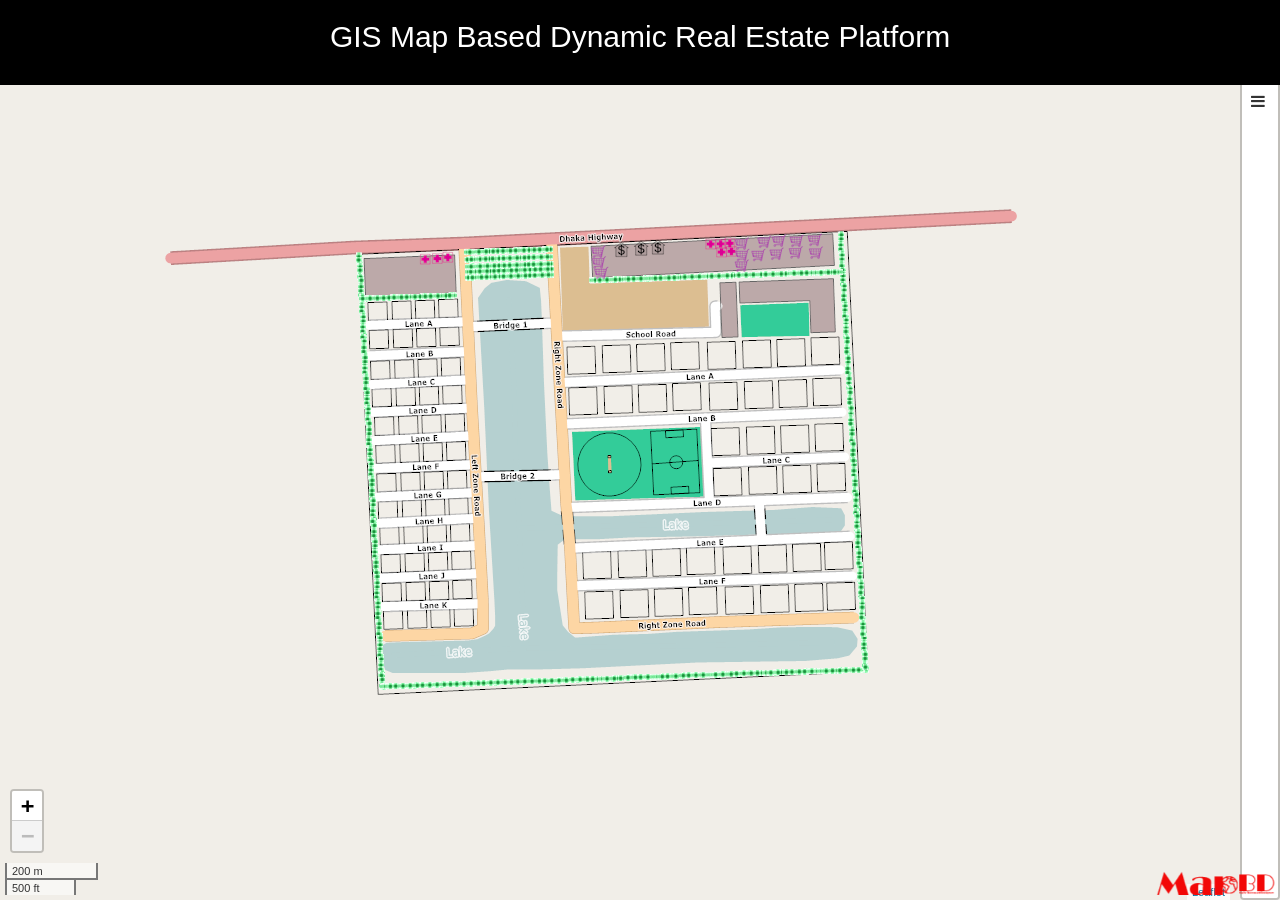
==== index.html @ 6e17d88f "tile upload" ====
<!DOCTYPE html>
<html>
<head>
    <title>Real Estate Map</title>
    <meta charset="utf-8" />
    <meta name="viewport" content="width=device-width, initial-scale=1.0">
    <link rel="stylesheet" href="css/leaflet.css"/>
    <link rel="stylesheet" href="https://maxcdn.bootstrapcdn.com/bootstrap/3.2.0/css/bootstrap.min.css"/>
    <link rel="stylesheet" href="https://maxcdn.bootstrapcdn.com/font-awesome/4.6.3/css/font-awesome.min.css"/>
    <link rel="stylesheet" href="css/leaflet.awesome-markers.css"/>
    <link rel="stylesheet" href="css/leaflet-sidebar.css"/>
    <style>
        #mydive{ 
            position:absolute;
            z-index:1;
            bottom: 0;
            right: 0;
            margin-bottom: 5px;
            margin-right: 5px;
        }

        #titlebar{
          position:absolute;
            z-index:3;
            background: #000;
            width: 100%;
            height: 85px;
            text-align: center;
        }
        body {
            padding: 0;
            margin: 0;
        }
        html, body, #map {
          position:absolute;
            z-index:0;
            height: 100%;
            width: 100%;
        }
        #sidebar-content, #sidebar-title {
            word-break: break-word;
            margin-right: 40px;
        }
    </style>
</head>
<body>
  <div id="titlebar">
    <h2 style="color:#fff" "">GIS Map Based Dynamic Real Estate Platform</h2>
  </div>    
    <div id="map"></div>
    <div id="mydive"><a href='https://mapbd.github.io' target='_blank'><img height='24px' src='img/mapbd.png'/></a></div>
    <script src="js/leaflet.js"></script>
    <script src="js/leaflet-sidebar.js"></script>
    <script src="js/tabletop.min.js"></script>
    <script src="leaflet-gsheet.js"></script>
</body>
</html>
---- css/leaflet.css ----
/* required styles */

.leaflet-pane,
.leaflet-tile,
.leaflet-marker-icon,
.leaflet-marker-shadow,
.leaflet-tile-container,
.leaflet-pane > svg,
.leaflet-pane > canvas,
.leaflet-zoom-box,
.leaflet-image-layer,
.leaflet-layer {
	position: absolute;
	left: 0;
	top: 0;
	}
.leaflet-container {
	overflow: hidden;
	}
.leaflet-tile,
.leaflet-marker-icon,
.leaflet-marker-shadow {
	-webkit-user-select: none;
	   -moz-user-select: none;
	        user-select: none;
	  -webkit-user-drag: none;
	}
/* Prevents IE11 from highlighting tiles in blue */
.leaflet-tile::selection {
	background: transparent;
}
/* Safari renders non-retina tile on retina better with this, but Chrome is worse */
.leaflet-safari .leaflet-tile {
	image-rendering: -webkit-optimize-contrast;
	}
/* hack that prevents hw layers "stretching" when loading new tiles */
.leaflet-safari .leaflet-tile-container {
	width: 1600px;
	height: 1600px;
	-webkit-transform-origin: 0 0;
	}
.leaflet-marker-icon,
.leaflet-marker-shadow {
	display: block;
	}
/* .leaflet-container svg: reset svg max-width decleration shipped in Joomla! (joomla.org) 3.x */
/* .leaflet-container img: map is broken in FF if you have max-width: 100% on tiles */
.leaflet-container .leaflet-overlay-pane svg,
.leaflet-container .leaflet-marker-pane img,
.leaflet-container .leaflet-shadow-pane img,
.leaflet-container .leaflet-tile-pane img,
.leaflet-container img.leaflet-image-layer,
.leaflet-container .leaflet-tile {
	max-width: none !important;
	max-height: none !important;
	}

.leaflet-container.leaflet-touch-zoom {
	-ms-touch-action: pan-x pan-y;
	touch-action: pan-x pan-y;
	}
.leaflet-container.leaflet-touch-drag {
	-ms-touch-action: pinch-zoom;
	/* Fallback for FF which doesn't support pinch-zoom */
	touch-action: none;
	touch-action: pinch-zoom;
}
.leaflet-container.leaflet-touch-drag.leaflet-touch-zoom {
	-ms-touch-action: none;
	touch-action: none;
}
.leaflet-container {
	-webkit-tap-highlight-color: transparent;
}
.leaflet-container a {
	-webkit-tap-highlight-color: rgba(51, 181, 229, 0.4);
}
.leaflet-tile {
	filter: inherit;
	visibility: hidden;
	}
.leaflet-tile-loaded {
	visibility: inherit;
	}
.leaflet-zoom-box {
	width: 0;
	height: 0;
	-moz-box-sizing: border-box;
	     box-sizing: border-box;
	z-index: 800;
	}
/* workaround for https://bugzilla.mozilla.org/show_bug.cgi?id=888319 */
.leaflet-overlay-pane svg {
	-moz-user-select: none;
	}

.leaflet-pane         { z-index: 400; }

.leaflet-tile-pane    { z-index: 200; }
.leaflet-overlay-pane { z-index: 400; }
.leaflet-shadow-pane  { z-index: 500; }
.leaflet-marker-pane  { z-index: 600; }
.leaflet-tooltip-pane   { z-index: 650; }
.leaflet-popup-pane   { z-index: 700; }

.leaflet-map-pane canvas { z-index: 100; }
.leaflet-map-pane svg    { z-index: 200; }

.leaflet-vml-shape {
	width: 1px;
	height: 1px;
	}
.lvml {
	behavior: url(#default#VML);
	display: inline-block;
	position: absolute;
	}


/* control positioning */

.leaflet-control {
	position: relative;
	z-index: 800;
	pointer-events: visiblePainted; /* IE 9-10 doesn't have auto */
	pointer-events: auto;
	}
.leaflet-top,
.leaflet-bottom {
	position: absolute;
	z-index: 1000;
	pointer-events: none;
	}
.leaflet-top {
	top: 0;
	}
.leaflet-right {
	right: 0;
	}
.leaflet-bottom {
	bottom: 0;
	}
.leaflet-left {
	left: 0;
	}
.leaflet-control {
	float: left;
	clear: both;
	}
.leaflet-right .leaflet-control {
	float: right;
	}
.leaflet-top .leaflet-control {
	margin-top: 10px;
	}
.leaflet-bottom .leaflet-control {
	margin-bottom: 10px;
	}
.leaflet-left .leaflet-control {
	margin-left: 10px;
	}
.leaflet-right .leaflet-control {
	margin-right: 10px;
	}


/* zoom and fade animations */

.leaflet-fade-anim .leaflet-tile {
	will-change: opacity;
	}
.leaflet-fade-anim .leaflet-popup {
	opacity: 0;
	-webkit-transition: opacity 0.2s linear;
	   -moz-transition: opacity 0.2s linear;
	        transition: opacity 0.2s linear;
	}
.leaflet-fade-anim .leaflet-map-pane .leaflet-popup {
	opacity: 1;
	}
.leaflet-zoom-animated {
	-webkit-transform-origin: 0 0;
	    -ms-transform-origin: 0 0;
	        transform-origin: 0 0;
	}
.leaflet-zoom-anim .leaflet-zoom-animated {
	will-change: transform;
	}
.leaflet-zoom-anim .leaflet-zoom-animated {
	-webkit-transition: -webkit-transform 0.25s cubic-bezier(0,0,0.25,1);
	   -moz-transition:    -moz-transform 0.25s cubic-bezier(0,0,0.25,1);
	        transition:         transform 0.25s cubic-bezier(0,0,0.25,1);
	}
.leaflet-zoom-anim .leaflet-tile,
.leaflet-pan-anim .leaflet-tile {
	-webkit-transition: none;
	   -moz-transition: none;
	        transition: none;
	}

.leaflet-zoom-anim .leaflet-zoom-hide {
	visibility: hidden;
	}


/* cursors */

.leaflet-interactive {
	cursor: pointer;
	}
.leaflet-grab {
	cursor: -webkit-grab;
	cursor:    -moz-grab;
	cursor:         grab;
	}
.leaflet-crosshair,
.leaflet-crosshair .leaflet-interactive {
	cursor: crosshair;
	}
.leaflet-popup-pane,
.leaflet-control {
	cursor: auto;
	}
.leaflet-dragging .leaflet-grab,
.leaflet-dragging .leaflet-grab .leaflet-interactive,
.leaflet-dragging .leaflet-marker-draggable {
	cursor: move;
	cursor: -webkit-grabbing;
	cursor:    -moz-grabbing;
	cursor:         grabbing;
	}

/* marker & overlays interactivity */
.leaflet-marker-icon,
.leaflet-marker-shadow,
.leaflet-image-layer,
.leaflet-pane > svg path,
.leaflet-tile-container {
	pointer-events: none;
	}

.leaflet-marker-icon.leaflet-interactive,
.leaflet-image-layer.leaflet-interactive,
.leaflet-pane > svg path.leaflet-interactive,
svg.leaflet-image-layer.leaflet-interactive path {
	pointer-events: visiblePainted; /* IE 9-10 doesn't have auto */
	pointer-events: auto;
	}

/* visual tweaks */

.leaflet-container {
	background: #ddd;
	outline: 0;
	}
.leaflet-container a {
	color: #0078A8;
	}
.leaflet-container a.leaflet-active {
	outline: 2px solid orange;
	}
.leaflet-zoom-box {
	border: 2px dotted #38f;
	background: rgba(255,255,255,0.5);
	}


/* general typography */
.leaflet-container {
	font: 12px/1.5 "Helvetica Neue", Arial, Helvetica, sans-serif;
	}


/* general toolbar styles */

.leaflet-bar {
	box-shadow: 0 1px 5px rgba(0,0,0,0.65);
	border-radius: 4px;
	}
.leaflet-bar a,
.leaflet-bar a:hover {
	background-color: #fff;
	border-bottom: 1px solid #ccc;
	width: 26px;
	height: 26px;
	line-height: 26px;
	display: block;
	text-align: center;
	text-decoration: none;
	color: black;
	}
.leaflet-bar a,
.leaflet-control-layers-toggle {
	background-position: 50% 50%;
	background-repeat: no-repeat;
	display: block;
	}
.leaflet-bar a:hover {
	background-color: #f4f4f4;
	}
.leaflet-bar a:first-child {
	border-top-left-radius: 4px;
	border-top-right-radius: 4px;
	}
.leaflet-bar a:last-child {
	border-bottom-left-radius: 4px;
	border-bottom-right-radius: 4px;
	border-bottom: none;
	}
.leaflet-bar a.leaflet-disabled {
	cursor: default;
	background-color: #f4f4f4;
	color: #bbb;
	}

.leaflet-touch .leaflet-bar a {
	width: 30px;
	height: 30px;
	line-height: 30px;
	}
.leaflet-touch .leaflet-bar a:first-child {
	border-top-left-radius: 2px;
	border-top-right-radius: 2px;
	}
.leaflet-touch .leaflet-bar a:last-child {
	border-bottom-left-radius: 2px;
	border-bottom-right-radius: 2px;
	}

/* zoom control */

.leaflet-control-zoom-in,
.leaflet-control-zoom-out {
	font: bold 18px 'Lucida Console', Monaco, monospace;
	text-indent: 1px;
	}

.leaflet-touch .leaflet-control-zoom-in, .leaflet-touch .leaflet-control-zoom-out  {
	font-size: 22px;
	}


/* layers control */

.leaflet-control-layers {
	box-shadow: 0 1px 5px rgba(0,0,0,0.4);
	background: #fff;
	border-radius: 5px;
	}
.leaflet-control-layers-toggle {
	background-image: url(images/layers.png);
	width: 36px;
	height: 36px;
	}
.leaflet-retina .leaflet-control-layers-toggle {
	background-image: url(images/layers-2x.png);
	background-size: 26px 26px;
	}
.leaflet-touch .leaflet-control-layers-toggle {
	width: 44px;
	height: 44px;
	}
.leaflet-control-layers .leaflet-control-layers-list,
.leaflet-control-layers-expanded .leaflet-control-layers-toggle {
	display: none;
	}
.leaflet-control-layers-expanded .leaflet-control-layers-list {
	display: block;
	position: relative;
	}
.leaflet-control-layers-expanded {
	padding: 6px 10px 6px 6px;
	color: #333;
	background: #fff;
	}
.leaflet-control-layers-scrollbar {
	overflow-y: scroll;
	overflow-x: hidden;
	padding-right: 5px;
	}
.leaflet-control-layers-selector {
	margin-top: 2px;
	position: relative;
	top: 1px;
	}
.leaflet-control-layers label {
	display: block;
	}
.leaflet-control-layers-separator {
	height: 0;
	border-top: 1px solid #ddd;
	margin: 5px -10px 5px -6px;
	}

/* Default icon URLs */
.leaflet-default-icon-path {
	background-image: url(images/marker-icon.png);
	}


/* attribution and scale controls */

.leaflet-container .leaflet-control-attribution {
	background: #fff;
	background: rgba(255, 255, 255, 0.7);
	margin: 0;
	}
.leaflet-control-attribution,
.leaflet-control-scale-line {
	padding: 0 5px;
	color: #333;
	}
.leaflet-control-attribution a {
	text-decoration: none;
	}
.leaflet-control-attribution a:hover {
	text-decoration: underline;
	}
.leaflet-container .leaflet-control-attribution,
.leaflet-container .leaflet-control-scale {
	font-size: 11px;
	}
.leaflet-left .leaflet-control-scale {
	margin-left: 5px;
	}
.leaflet-bottom .leaflet-control-scale {
	margin-bottom: 5px;
	}
.leaflet-control-scale-line {
	border: 2px solid #777;
	border-top: none;
	line-height: 1.1;
	padding: 2px 5px 1px;
	font-size: 11px;
	white-space: nowrap;
	overflow: hidden;
	-moz-box-sizing: border-box;
	     box-sizing: border-box;

	background: #fff;
	background: rgba(255, 255, 255, 0.5);
	}
.leaflet-control-scale-line:not(:first-child) {
	border-top: 2px solid #777;
	border-bottom: none;
	margin-top: -2px;
	}
.leaflet-control-scale-line:not(:first-child):not(:last-child) {
	border-bottom: 2px solid #777;
	}

.leaflet-touch .leaflet-control-attribution,
.leaflet-touch .leaflet-control-layers,
.leaflet-touch .leaflet-bar {
	box-shadow: none;
	}
.leaflet-touch .leaflet-control-layers,
.leaflet-touch .leaflet-bar {
	border: 2px solid rgba(0,0,0,0.2);
	background-clip: padding-box;
	}


/* popup */

.leaflet-popup {
	position: absolute;
	text-align: center;
	margin-bottom: 20px;
	}
.leaflet-popup-content-wrapper {
	padding: 1px;
	text-align: left;
	border-radius: 12px;
	}
.leaflet-popup-content {
	margin: 13px 19px;
	line-height: 1.4;
	}
.leaflet-popup-content p {
	margin: 18px 0;
	}
.leaflet-popup-tip-container {
	width: 40px;
	height: 20px;
	position: absolute;
	left: 50%;
	margin-left: -20px;
	overflow: hidden;
	pointer-events: none;
	}
.leaflet-popup-tip {
	width: 17px;
	height: 17px;
	padding: 1px;

	margin: -10px auto 0;

	-webkit-transform: rotate(45deg);
	   -moz-transform: rotate(45deg);
	    -ms-transform: rotate(45deg);
	        transform: rotate(45deg);
	}
.leaflet-popup-content-wrapper,
.leaflet-popup-tip {
	background: white;
	color: #333;
	box-shadow: 0 3px 14px rgba(0,0,0,0.4);
	}
.leaflet-container a.leaflet-popup-close-button {
	position: absolute;
	top: 0;
	right: 0;
	padding: 4px 4px 0 0;
	border: none;
	text-align: center;
	width: 18px;
	height: 14px;
	font: 16px/14px Tahoma, Verdana, sans-serif;
	color: #c3c3c3;
	text-decoration: none;
	font-weight: bold;
	background: transparent;
	}
.leaflet-container a.leaflet-popup-close-button:hover {
	color: #999;
	}
.leaflet-popup-scrolled {
	overflow: auto;
	border-bottom: 1px solid #ddd;
	border-top: 1px solid #ddd;
	}

.leaflet-oldie .leaflet-popup-content-wrapper {
	zoom: 1;
	}
.leaflet-oldie .leaflet-popup-tip {
	width: 24px;
	margin: 0 auto;

	-ms-filter: "progid:DXImageTransform.Microsoft.Matrix(M11=0.70710678, M12=0.70710678, M21=-0.70710678, M22=0.70710678)";
	filter: progid:DXImageTransform.Microsoft.Matrix(M11=0.70710678, M12=0.70710678, M21=-0.70710678, M22=0.70710678);
	}
.leaflet-oldie .leaflet-popup-tip-container {
	margin-top: -1px;
	}

.leaflet-oldie .leaflet-control-zoom,
.leaflet-oldie .leaflet-control-layers,
.leaflet-oldie .leaflet-popup-content-wrapper,
.leaflet-oldie .leaflet-popup-tip {
	border: 1px solid #999;
	}


/* div icon */

.leaflet-div-icon {
	background: #fff;
	border: 1px solid #666;
	}


/* Tooltip */
/* Base styles for the element that has a tooltip */
.leaflet-tooltip {
	position: absolute;
	padding: 6px;
	background-color: #fff;
	border: 1px solid #fff;
	border-radius: 3px;
	color: #222;
	white-space: nowrap;
	-webkit-user-select: none;
	-moz-user-select: none;
	-ms-user-select: none;
	user-select: none;
	pointer-events: none;
	box-shadow: 0 1px 3px rgba(0,0,0,0.4);
	}
.leaflet-tooltip.leaflet-clickable {
	cursor: pointer;
	pointer-events: auto;
	}
.leaflet-tooltip-top:before,
.leaflet-tooltip-bottom:before,
.leaflet-tooltip-left:before,
.leaflet-tooltip-right:before {
	position: absolute;
	pointer-events: none;
	border: 6px solid transparent;
	background: transparent;
	content: "";
	}

/* Directions */

.leaflet-tooltip-bottom {
	margin-top: 6px;
}
.leaflet-tooltip-top {
	margin-top: -6px;
}
.leaflet-tooltip-bottom:before,
.leaflet-tooltip-top:before {
	left: 50%;
	margin-left: -6px;
	}
.leaflet-tooltip-top:before {
	bottom: 0;
	margin-bottom: -12px;
	border-top-color: #fff;
	}
.leaflet-tooltip-bottom:before {
	top: 0;
	margin-top: -12px;
	margin-left: -6px;
	border-bottom-color: #fff;
	}
.leaflet-tooltip-left {
	margin-left: -6px;
}
.leaflet-tooltip-right {
	margin-left: 6px;
}
.leaflet-tooltip-left:before,
.leaflet-tooltip-right:before {
	top: 50%;
	margin-top: -6px;
	}
.leaflet-tooltip-left:before {
	right: 0;
	margin-right: -12px;
	border-left-color: #fff;
	}
.leaflet-tooltip-right:before {
	left: 0;
	margin-left: -12px;
	border-right-color: #fff;
	}
---- css/leaflet-sidebar.css ----
.leaflet-sidebar {
  position: absolute;
  top: 65px;
  bottom: 0;
  width: 100%;
  overflow: hidden;
  z-index: 2000; }
  .leaflet-sidebar.collapsed {
    width: 40px; }
  @media (min-width: 768px) {
    .leaflet-sidebar {
      top: 0px;
      bottom: 0px;
      transition: width 500ms; } }
  @media (min-width: 768px) and (max-width: 991px) {
    .leaflet-sidebar {
      width: 305px;
      max-width: 305px; } }
  @media (min-width: 992px) and (max-width: 1199px) {
    .leaflet-sidebar {
      width: 390px;
      max-width: 390px; } }
  @media (min-width: 1200px) {
    .leaflet-sidebar {
      width: 400px;
      max-width: 460px; } }

.leaflet-sidebar-left {
  left: 0; }
  @media (min-width: 768px) {
    .leaflet-sidebar-left {
      left: 10px; } }

.leaflet-sidebar-right {
  right: 0; }
  @media (min-width: 768px) {
    .leaflet-sidebar-right {
      right: 0px; } }

.leaflet-sidebar-tabs {
  top: 80px;
  bottom: 0;
  height: 100%;
  background-color: #fff; }
  .leaflet-sidebar-left .leaflet-sidebar-tabs {
    left: 0; }
  .leaflet-sidebar-right .leaflet-sidebar-tabs {
    right: 0; }
  .leaflet-sidebar-tabs, .leaflet-sidebar-tabs > ul {
    position: absolute;
    width: 40px;
    margin: 0;
    padding: 0;
    list-style-type: none; }
    .leaflet-sidebar-tabs > li, .leaflet-sidebar-tabs > ul > li {
      width: 100%;
      height: 40px;
      color: #333;
      font-size: 12pt;
      overflow: hidden;
      transition: all 80ms; }
      .leaflet-sidebar-tabs > li:hover, .leaflet-sidebar-tabs > ul > li:hover {
        color: #000;
        background-color: #eee; }
      .leaflet-sidebar-tabs > li.active, .leaflet-sidebar-tabs > ul > li.active {
        color: #000;
        background-color: #fff; }
      .leaflet-sidebar-tabs > li.disabled, .leaflet-sidebar-tabs > ul > li.disabled {
        color: rgba(51, 51, 51, 0.4); }
        .leaflet-sidebar-tabs > li.disabled:hover, .leaflet-sidebar-tabs > ul > li.disabled:hover {
          background: transparent; }
        .leaflet-sidebar-tabs > li.disabled > a, .leaflet-sidebar-tabs > ul > li.disabled > a {
          cursor: default; }
      .leaflet-sidebar-tabs > li > a, .leaflet-sidebar-tabs > ul > li > a {
        display: block;
        width: 100%;
        height: 100%;
        line-height: 40px;
        color: inherit;
        text-decoration: none;
        text-align: center;
        cursor: pointer; }
  .leaflet-sidebar-tabs > ul + ul {
    bottom: 0; }

.leaflet-sidebar-content {
  position: absolute;
  top: 80px;
  bottom: 0;
  background-color: rgba(255, 255, 255, 0.95);
  overflow-x: hidden;
  overflow-y: auto; }
  .leaflet-sidebar-left .leaflet-sidebar-content {
    left: 40px;
    right: 0; }
  .leaflet-sidebar-right .leaflet-sidebar-content {
    left: 0;
    right: 40px; }
  .leaflet-sidebar.collapsed > .leaflet-sidebar-content {
    overflow-y: hidden; }

.collapsed > .leaflet-sidebar-content {
  overflow-y: hidden; }

.leaflet-sidebar-pane {
  display: none;
  left: 0;
  right: 0;
  box-sizing: border-box;
  padding: 10px 20px; }
  .leaflet-sidebar-pane.active {
    display: block; }
  @media (min-width: 768px) and (max-width: 991px) {
    .leaflet-sidebar-pane {
      min-width: 150px; } }
  @media (min-width: 992px) and (max-width: 1199px) {
    .leaflet-sidebar-pane {
      min-width: 350px; } }
  @media (min-width: 1200px) {
    .leaflet-sidebar-pane {
      min-width: 420px; } }

.leaflet-sidebar-header {
  margin: -10px -20px 0;
  height: 40px;
  padding: 0 20px;
  line-height: 40px;
  font-size: 14.4pt;
  color: #fff;
  background-color: #000; }
  .leaflet-sidebar-right .leaflet-sidebar-header {
    padding-left: 5px; }

.leaflet-sidebar-close {
  position: absolute;
  top: 0;
  color: #fff;
  width: 40px;
  height: 40px;
  text-align: center;
  cursor: pointer; }
  .leaflet-sidebar-left .leaflet-sidebar-close {
    right: 0; }
  .leaflet-sidebar-right .leaflet-sidebar-close {
    left: 0; }

.leaflet-sidebar {
  box-shadow: 0 1px 5px rgba(0, 0, 0, 0.65); }
  .leaflet-sidebar.leaflet-touch {
    box-shadow: none;
    border-right: 2px solid rgba(0, 0, 0, 0.2); }
  @media (min-width: 768px) {
    .leaflet-sidebar {
      border-radius: 4px; }
      .leaflet-sidebar.leaflet-touch {
        border: 2px solid rgba(0, 0, 0, 0.2); } }

@media (min-width: 768px) {
  .leaflet-sidebar-left ~ .leaflet-control-container .leaflet-left {
    transition: left 500ms; } }

@media (min-width: 768px) and (max-width: 991px) {
  .leaflet-sidebar-left ~ .leaflet-control-container .leaflet-left {
    left: 315px; } }

@media (min-width: 992px) and (max-width: 1199px) {
  .leaflet-sidebar-left ~ .leaflet-control-container .leaflet-left {
    left: 400px; } }

@media (min-width: 1200px) {
  .leaflet-sidebar-left ~ .leaflet-control-container .leaflet-left {
    left: 470px; } }

@media (min-width: 768px) {
  .leaflet-sidebar-left.collapsed ~ .leaflet-control-container .leaflet-left {
    left: 50px; } }

@media (min-width: 768px) {
  .leaflet-sidebar-right ~ .leaflet-control-container .leaflet-right {
    transition: right 500ms; } }

@media (min-width: 768px) and (max-width: 991px) {
  .leaflet-sidebar-right ~ .leaflet-control-container .leaflet-right {
    right: 315px; } }

@media (min-width: 992px) and (max-width: 1199px) {
  .leaflet-sidebar-right ~ .leaflet-control-container .leaflet-right {
    right: 400px; } }

@media (min-width: 1200px) {
  .leaflet-sidebar-right ~ .leaflet-control-container .leaflet-right {
    right: 470px; } }

@media (min-width: 768px) {
  .leaflet-sidebar-right.collapsed ~ .leaflet-control-container .leaflet-right {
    right: 50px; } }
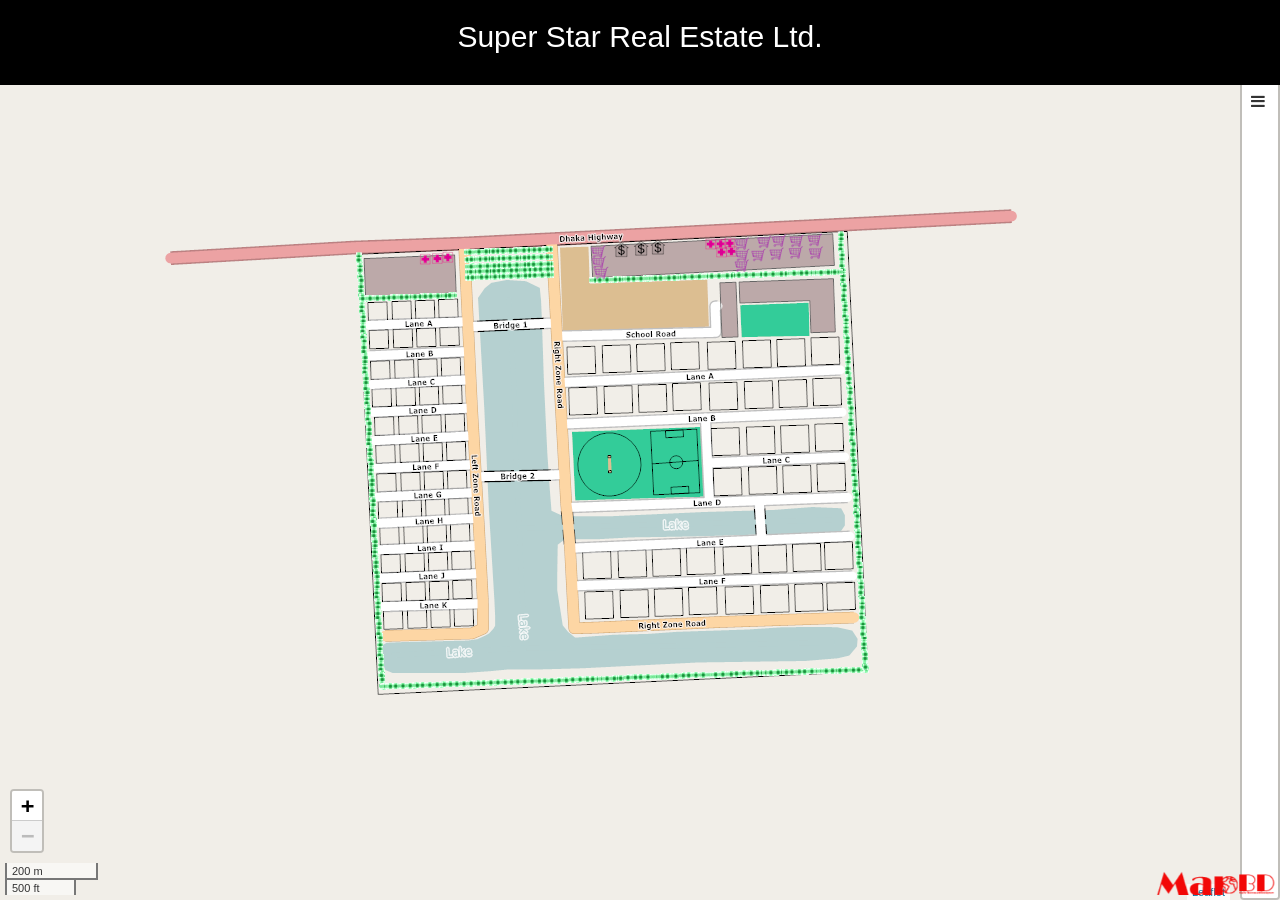
==== commit cb171793: "name change" ====
--- a/index.html
+++ b/index.html
@@ -7,7 +7,6 @@
     <link rel="stylesheet" href="css/leaflet.css"/>
     <link rel="stylesheet" href="https://maxcdn.bootstrapcdn.com/bootstrap/3.2.0/css/bootstrap.min.css"/>
     <link rel="stylesheet" href="https://maxcdn.bootstrapcdn.com/font-awesome/4.6.3/css/font-awesome.min.css"/>
-    <link rel="stylesheet" href="css/leaflet.awesome-markers.css"/>
     <link rel="stylesheet" href="css/leaflet-sidebar.css"/>
     <style>
         #mydive{ 
@@ -45,7 +44,7 @@
 </head>
 <body>
   <div id="titlebar">
-    <h2 style="color:#fff" "">GIS Map Based Dynamic Real Estate Platform</h2>
+    <h2 style="color:#fff" "">Super Star Real Estate Ltd.</h2>
   </div>    
     <div id="map"></div>
     <div id="mydive"><a href='https://mapbd.github.io' target='_blank'><img height='24px' src='img/mapbd.png'/></a></div>
